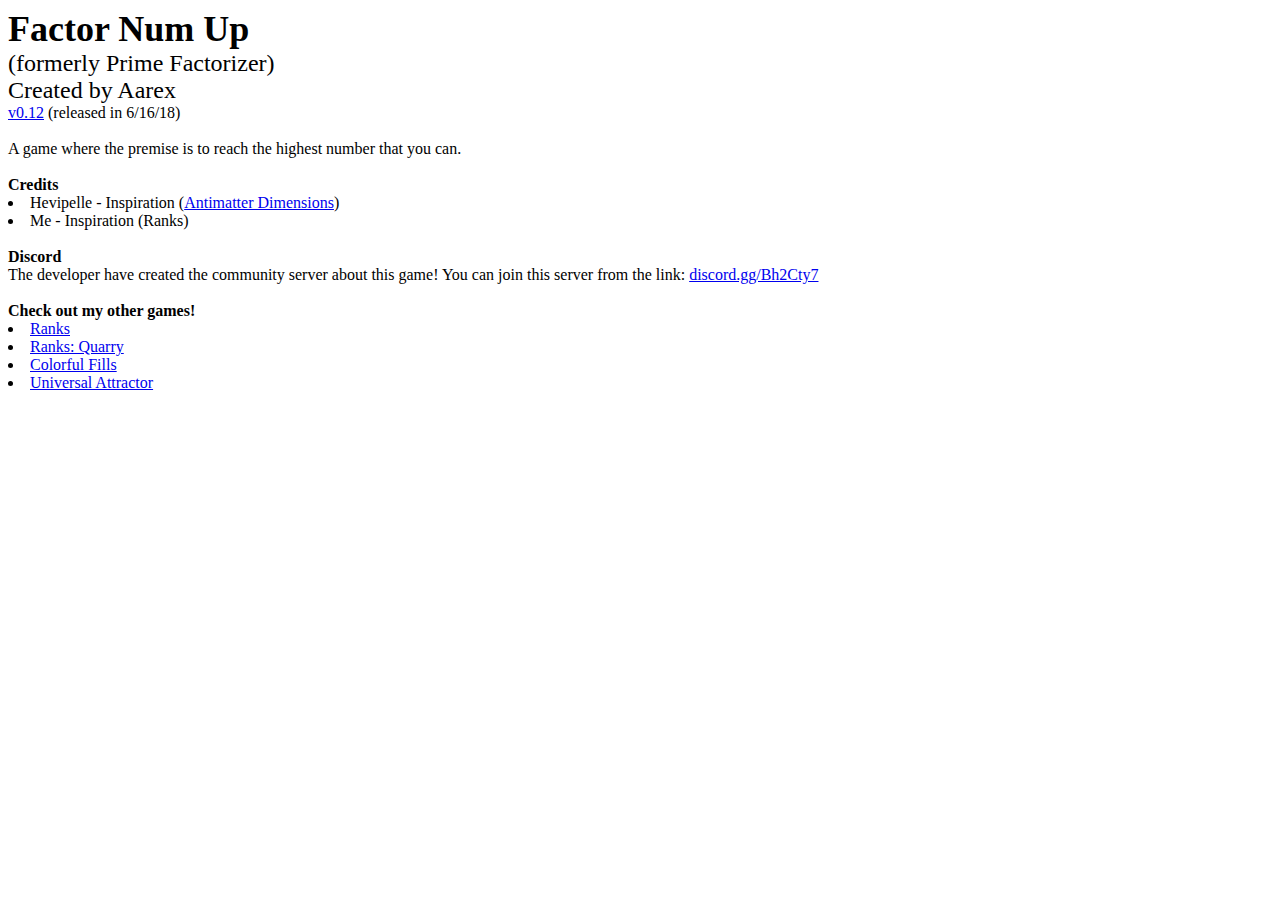
==== about.html @ 946f2ba5 "v0.12" ====
<head>
	<title>Factor Num Up</title>
	<link href="stylesheets/theme.css" rel="stylesheet">
</head>
<body>
	<b style='font-size:36px'>Factor Num Up</b>
	<div style='font-size:24px'>
		(formerly Prime Factorizer)<br>
		Created by Aarex</div>
	<a href="changelog.html">v0.12</a> (released in 6/16/18)
	<br><br>
	A game where the premise is to reach the highest number that you can.
	<br><br>
	<b>Credits</b>
	<list>
		<li>Hevipelle - Inspiration (<a href="https://ivark.github.io" target="_newtab">Antimatter Dimensions<a>)</li>
		<li>Me - Inspiration (Ranks)</li>
	</list>
	<br>
	<b>Discord</b>
	<br>
	The developer have created the community server about this game! You can join this server from the link: <a href="https://discord.gg/Bh2Cty7">discord.gg/Bh2Cty7</a>
	<br><br>
	<b>Check out my other games!</b>
	<list>
		<li><a href="https://aarextiaokhiao.github.io/Ranks" target="_newtab">Ranks<a></li>
		<li><a href="https://aarextiaokhiao.github.io/Ranks-Quarry" target="_newtab">Ranks: Quarry<a></li>
		<li><a href="https://aarextiaokhiao.github.io/Colorful-Fills" target="_newtab">Colorful Fills<a></li>
		<li><a href="https://aarextiaokhiao.github.io/Universal-Attractor" target="_newtab">Universal Attractor<a></li>
	</list>
</body>
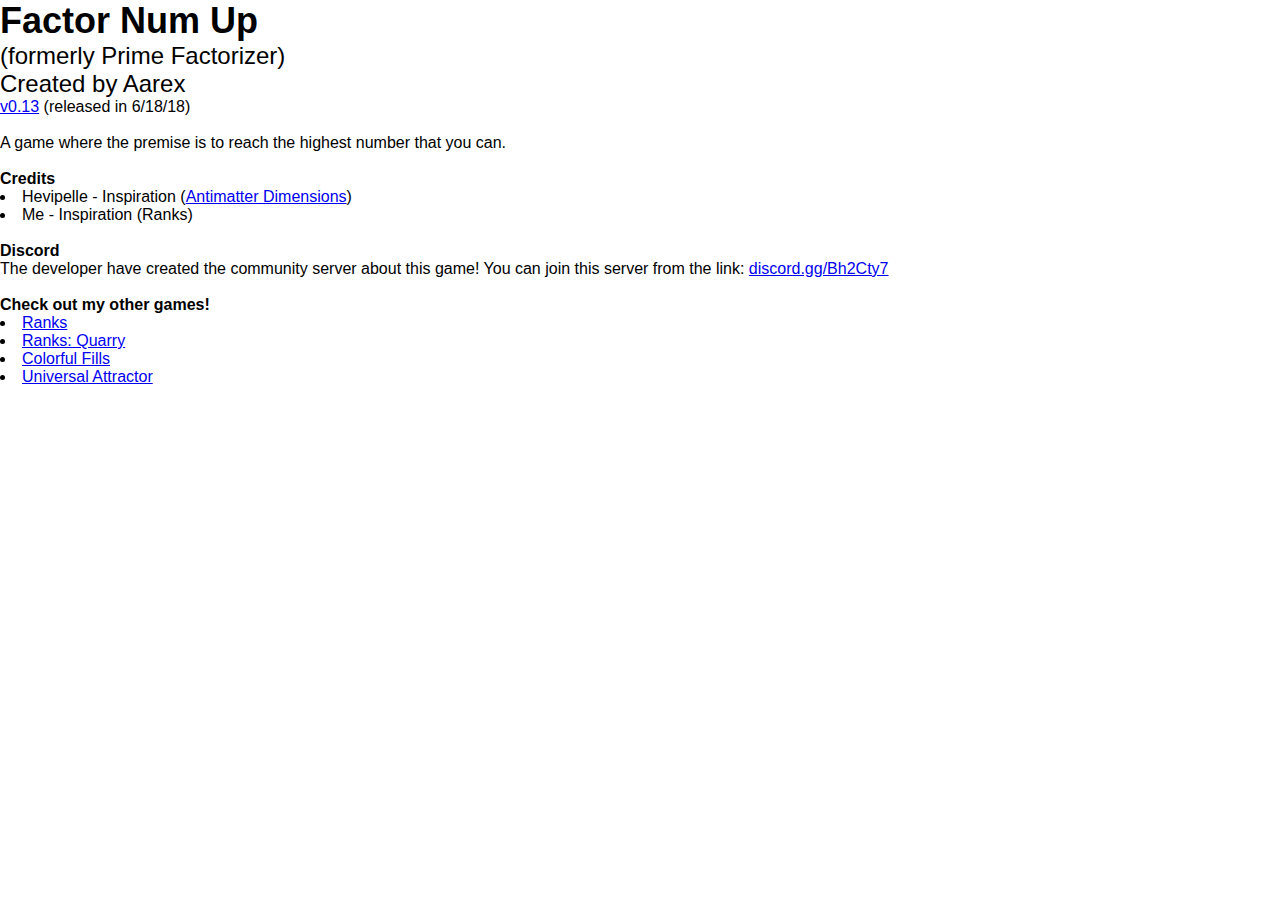
==== commit 1dadc875: "v0.13" ====
--- a/about.html
+++ b/about.html
@@ -7,7 +7,7 @@
 	<div style='font-size:24px'>
 		(formerly Prime Factorizer)<br>
 		Created by Aarex</div>
-	<a href="changelog.html">v0.12</a> (released in 6/16/18)
+	<a href="changelog.html">v0.13</a> (released in 6/18/18)
 	<br><br>
 	A game where the premise is to reach the highest number that you can.
 	<br><br>
--- a/stylesheets/theme.css
+++ b/stylesheets/theme.css
@@ -0,0 +1,56 @@
+body {
+	margin:0;
+	padding:0;
+	font-family:Arial
+}
+
+button {
+	background-color:#bfbfbf;
+	font-family:Arial;
+	border:none
+}
+
+table {width:100%}
+
+td {padding:0}
+
+td:last-child {
+	min-width:100%;
+	text-align:right
+}
+
+.table_options {width:0%}
+
+.button_option {
+	height:48px;
+	width:120px
+}
+
+#notification {
+	position:fixed;
+	right:0;
+	transform:translate(100%,0);
+	text-align:right;
+	transition-duration: 1s
+}
+
+.button_unaffordable {background-color:#7f7f7f}
+
+.button_bought {background-color:#00bf00}
+
+#table_factors td:nth-child(1), #table_factors td:nth-child(2) {width:25%}
+
+.table_prime td {
+	width:25%;
+	text-align:left;
+	vertical-align:top
+}
+
+#buyQuantity td {
+	width:33%;
+	text-align:right
+}
+
+#advancedBuying { text-align:left !important }
+
+#automatedBuying, #automatedBuyingSettings_cell { text-align:center !important }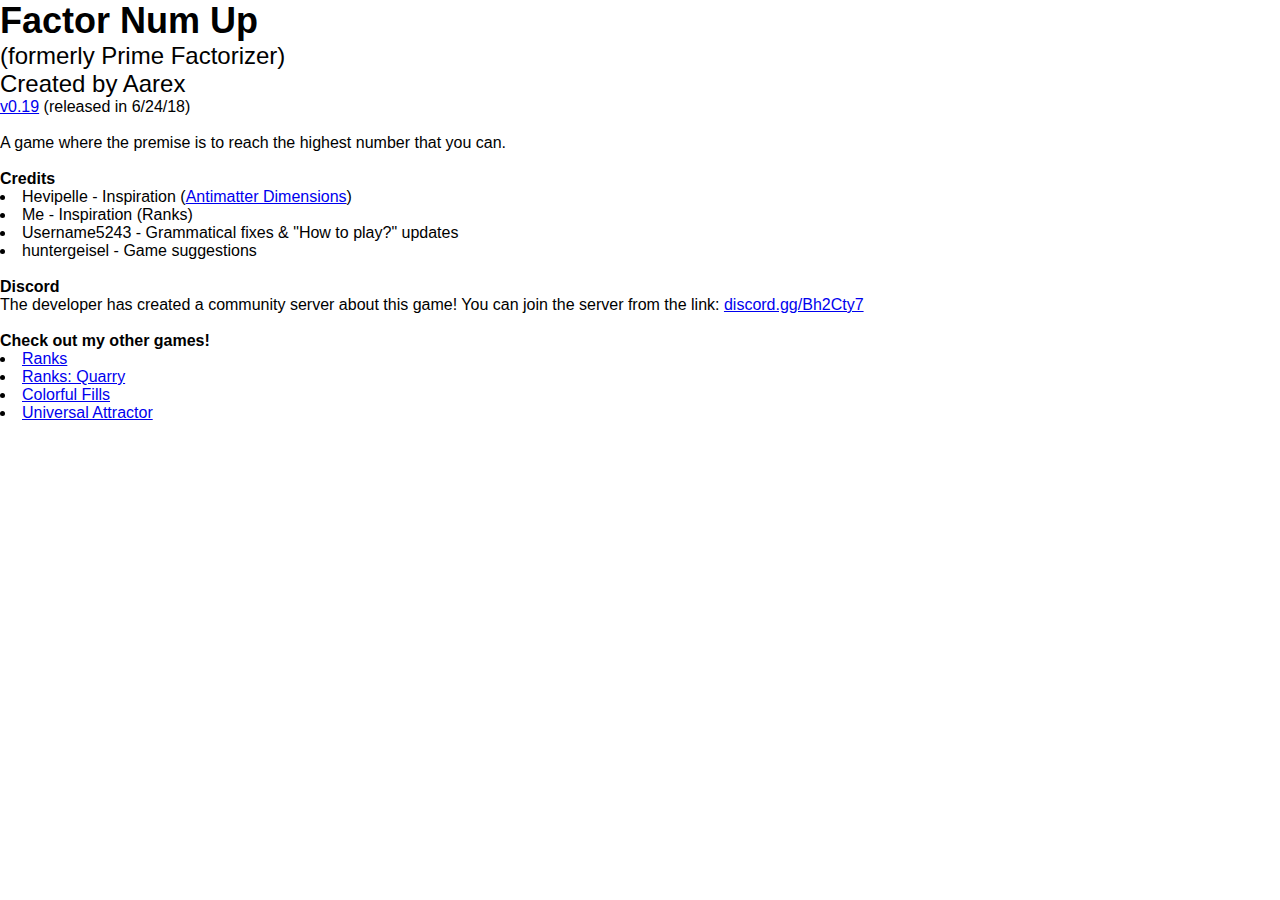
==== commit 4acf3ee2: "v0.19" ====
--- a/about.html
+++ b/about.html
@@ -7,7 +7,7 @@
 	<div style='font-size:24px'>
 		(formerly Prime Factorizer)<br>
 		Created by Aarex</div>
-	<a href="changelog.html">v0.13</a> (released in 6/18/18)
+	<a href="changelog.html">v0.19</a> (released in 6/24/18)
 	<br><br>
 	A game where the premise is to reach the highest number that you can.
 	<br><br>
@@ -15,11 +15,13 @@
 	<list>
 		<li>Hevipelle - Inspiration (<a href="https://ivark.github.io" target="_newtab">Antimatter Dimensions<a>)</li>
 		<li>Me - Inspiration (Ranks)</li>
+		<li>Username5243 - Grammatical fixes & "How to play?" updates</li>
+		<li>huntergeisel - Game suggestions</li>
 	</list>
 	<br>
 	<b>Discord</b>
 	<br>
-	The developer have created the community server about this game! You can join this server from the link: <a href="https://discord.gg/Bh2Cty7">discord.gg/Bh2Cty7</a>
+	The developer has created a community server about this game! You can join the server from the link: <a href="https://discord.gg/Bh2Cty7">discord.gg/Bh2Cty7</a>
 	<br><br>
 	<b>Check out my other games!</b>
 	<list>
@@ -28,4 +30,4 @@
 		<li><a href="https://aarextiaokhiao.github.io/Colorful-Fills" target="_newtab">Colorful Fills<a></li>
 		<li><a href="https://aarextiaokhiao.github.io/Universal-Attractor" target="_newtab">Universal Attractor<a></li>
 	</list>
-</body>+</body>
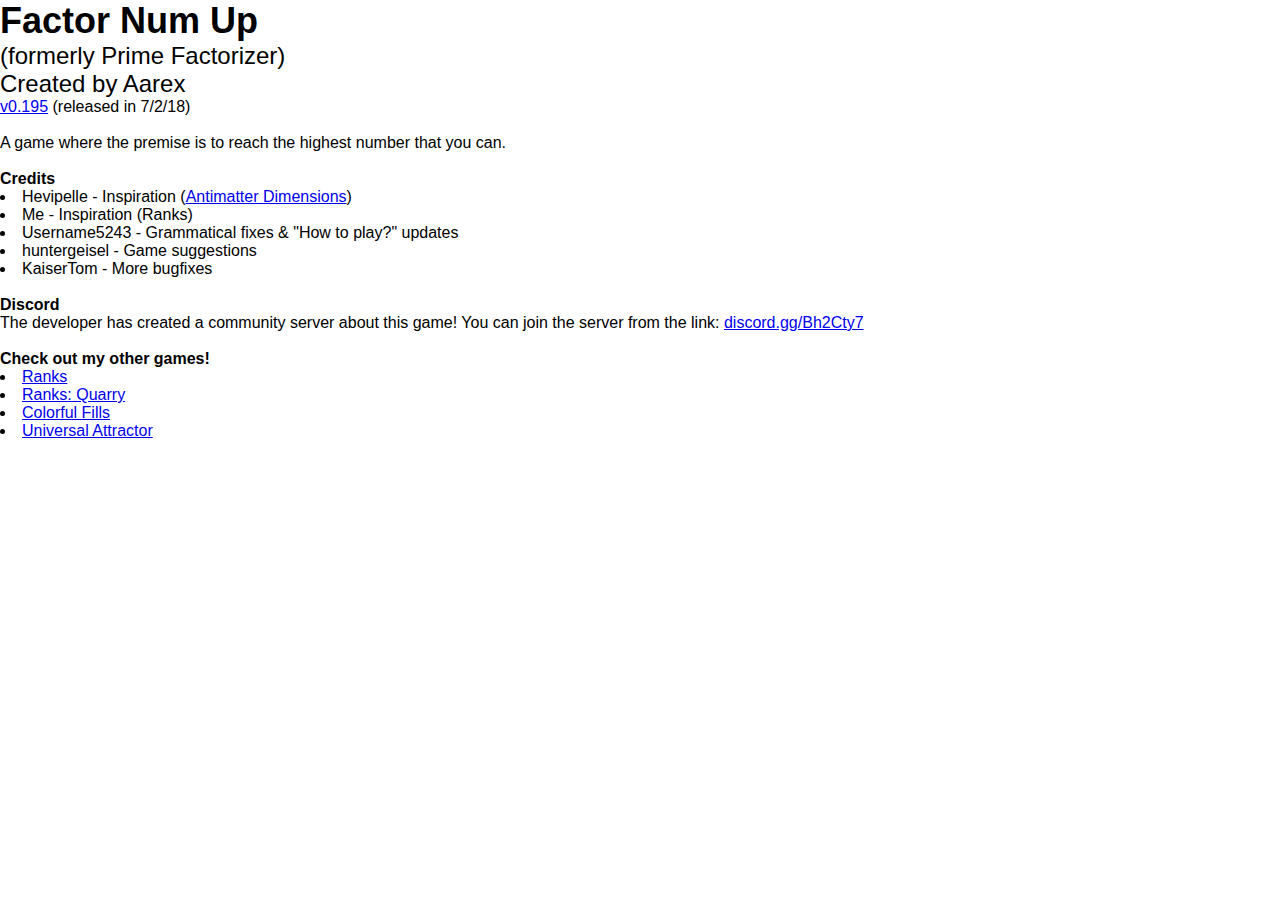
==== commit 3cde397d: "v0.195" ====
--- a/about.html
+++ b/about.html
@@ -7,7 +7,7 @@
 	<div style='font-size:24px'>
 		(formerly Prime Factorizer)<br>
 		Created by Aarex</div>
-	<a href="changelog.html">v0.19</a> (released in 6/24/18)
+	<a href="changelog.html">v0.195</a> (released in 7/2/18)
 	<br><br>
 	A game where the premise is to reach the highest number that you can.
 	<br><br>
@@ -17,6 +17,7 @@
 		<li>Me - Inspiration (Ranks)</li>
 		<li>Username5243 - Grammatical fixes & "How to play?" updates</li>
 		<li>huntergeisel - Game suggestions</li>
+		<li>KaiserTom - More bugfixes</li>
 	</list>
 	<br>
 	<b>Discord</b>
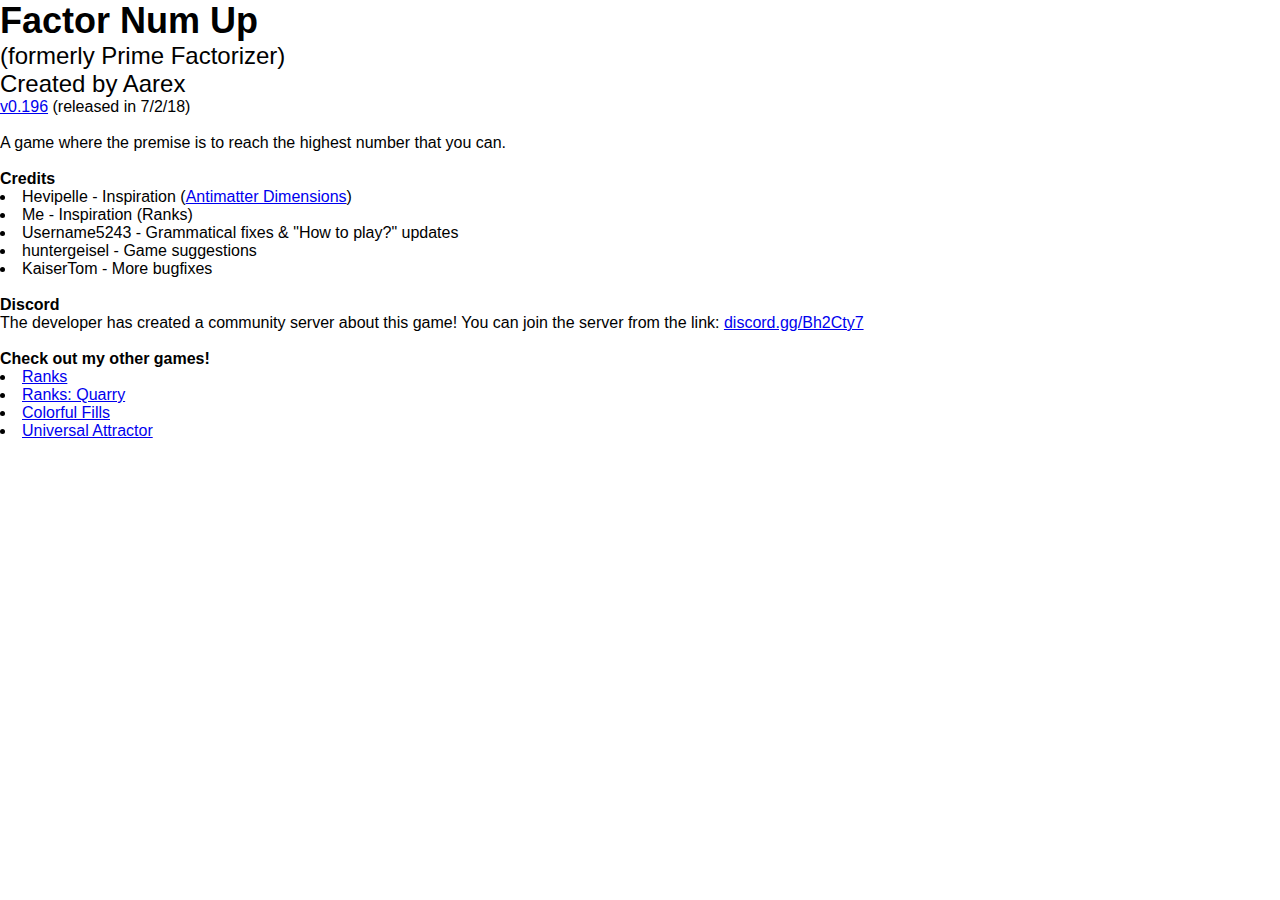
==== commit 017e2628: "v0.196" ====
--- a/about.html
+++ b/about.html
@@ -7,7 +7,7 @@
 	<div style='font-size:24px'>
 		(formerly Prime Factorizer)<br>
 		Created by Aarex</div>
-	<a href="changelog.html">v0.195</a> (released in 7/2/18)
+	<a href="changelog.html">v0.196</a> (released in 7/2/18)
 	<br><br>
 	A game where the premise is to reach the highest number that you can.
 	<br><br>
